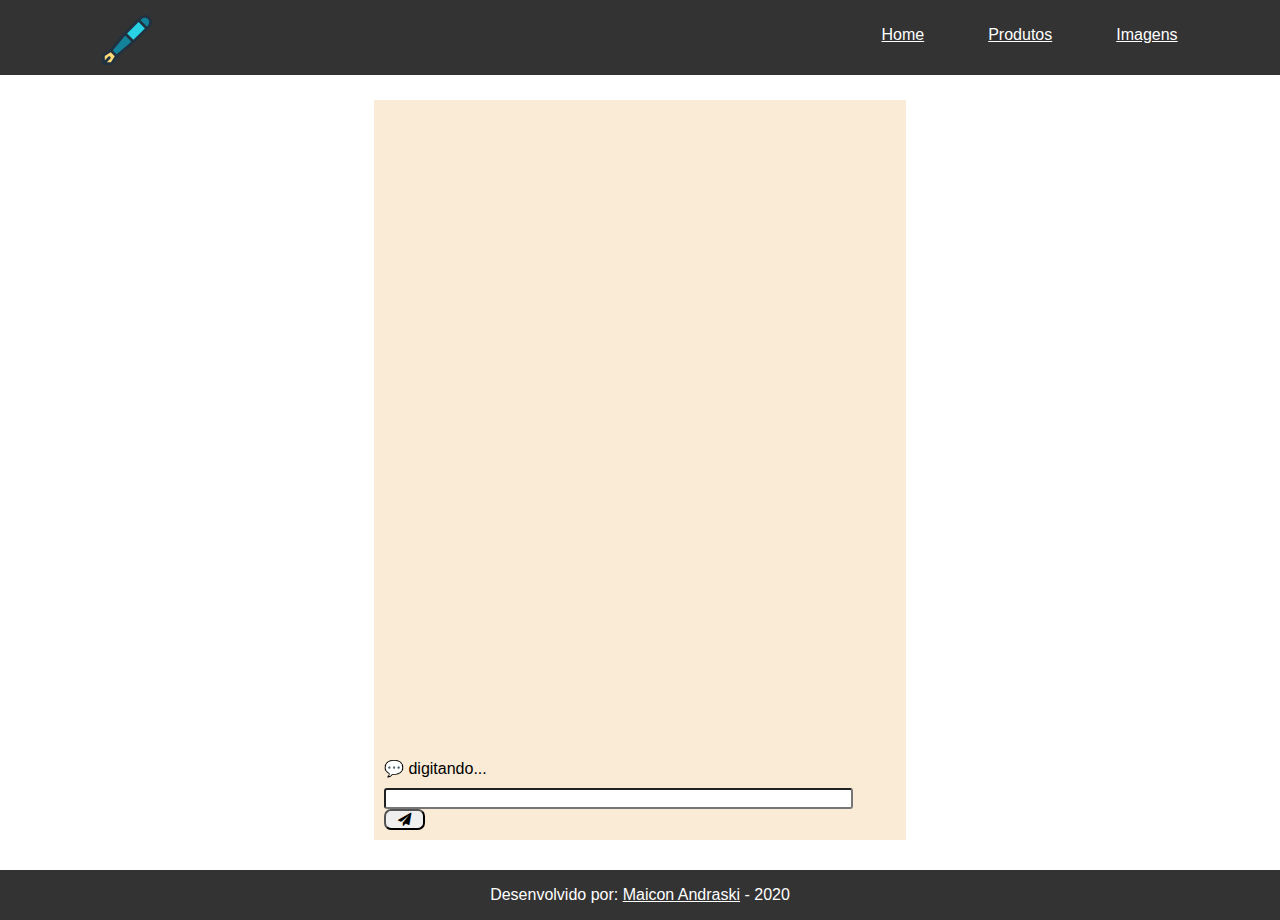
==== contato.html @ 43adaaee "Novo icone para o navbar" ====
<!DOCTYPE html>
<html lang="pt-BR">
<head>
  <meta charset="UTF-8">
  <link
    rel="stylesheet"
    href="https://maxcdn.bootstrapcdn.com/font-awesome/4.6.3/css/font-awesome.min.css"
  />  
  <meta
    name="viewport"
    content="width=device-width, initial-scale=1.0"
  >
  <link
    rel="stylesheet"
    type="text/css"
    href="css/estilo.css"
  >
  <link
    rel="stylesheet"
    type="text/css"
    href="css/contato.css"
  >
  <script defer src="js/contato.js"></script>
  <title>Caneta Store - imagens</title>
</head>
<body onload="botWelcomeMessage()">
  <div class="page-wrapper">
    <header>
      <img
        src="assets/fountain-pen.svg"
        alt="pen svg"
        width="200px"
      >
      <nav>
        <ul>
          <li>
            <a
              class="nav-link"
              href="index.html"
            >
              Home
            </a>
          </li>
          <li>
            <a
              class="nav-link"
              href="produtos.html"
            >
              Produtos
            </a>
          </li>
          <li>
            <a
              class="nav-link"
              href="imagens.html"
            >
              Imagens
            </a>
          </li>
        </ul>
      </nav>
    </header>
    <div class="chat">
      <div class="input-text">
        <form onsubmit="return false">
          <input
            type="text"
            maxlength="50"
          >
          <button
            type="submit"
            onclick="sendMessage()"
          >
            <em class="fa fa-paper-plane"></em>
          </button>
        </form>
      </div>
      <div class="status">
        <!-- status (online, digitando, offline) -->
      </div>
      <div class="messages">
        <!-- as mensagens aparecerao aqui! -->
      </div>
    </div>
    <footer>
      <p>
        Desenvolvido por: 
        <a href="https://github.com/maiconm"> Maicon Andraski</a>
        - 2020
      </p>
    </footer>
  </div>
</body>
</html>
---- css/estilo.css ----
* {font-family: 'Gill Sans', 'Gill Sans MT', Calibri, 'Trebuchet MS', sans-serif}

body {
  display: grid;
  margin: 0;
  height: 100vh;
  grid: auto;
}

.page-wrapper {
  display: grid;
  place-items: center;
  padding: 0;
  gap: 30px;
  padding-top: 100px;
}

header {
  top: 0;
  left: 0;
  position: fixed;
  display: flex;
  flex-direction: row;
  justify-content: space-between;
  width: 100%;
  background-color: #333;
  color: white;
  padding: 10px 0;
}

header img {
  margin: 5px 0 0 8vw;
  max-width: 50px;
  width: 100%;
  height: auto;
}

.nav-link {color: white}

nav ul {
  display: flex;
  flex-direction: row;
  padding-right: 8vw;
  list-style: none;
}

li {padding-left: 5vw}

footer {
  justify-content: flex;
  height: 100%;
  display: flex;
  background-color: #333;
  width: 100%;
  text-align: center;
  color: white;
  flex-direction: column;
}

footer a {
  color: white;
}

.features {
  gap: 30px;
  box-sizing: border-box;
  padding: 5px;
  width: 100%;
  display: grid;
  grid-template-rows: repeat(3, auto);
  place-items: center;
  max-width: 800px;
}

.feature {
  width: 100%;
  display: grid;
  grid-template-columns: 2fr 9fr;
  margin-top: auto;
}

.feature h2, .feature p {
  margin: 0 0 0 10px;
  text-align: start;
}

em {text-align: end}

@media only screen and (max-width: 430px) {
  .page-wrapper {
    height: 100%;
    padding-top: 130px;
  }

  header {
    align-items: center;
    padding: 0;
    flex-direction: column;
    text-align: center;
    width: 100%;
  }

  header img {margin: 5px 0 0 0}

  nav ul {flex-direction: column}

  .features {
    max-width: 400px;
    width: 90%;
  }
}
---- css/contato.css ----
.chat {
  overflow: scroll;
  display: flex;
  flex-direction: column-reverse;
  align-self: flex-end;
  width: 40vw;
  min-width: 400px;
  height: 80vh;
  background-color: antiquewhite;
  padding: 10px;
}

.msg {
  display: flex;
  flex-direction: column;
}

.msg-bot {align-items: flex-start}

.msg-user {align-items: flex-end}

.color-user {
  background-color: rgb(136, 182, 93);
  border: 2px solid rgb(136, 182, 93);
}

.color-bot {
  background-color: rgb(93, 157, 182);
  border: 2px solid rgb(93, 157, 182);
}

.bubble {
  border-radius: 7.5px;
  padding: 3px 7px;
  margin: 3px 0;
  max-width: 280px;
  overflow: hidden;
}

.messages {
  display: flex;
  flex-direction: column;
}

.input-text {
  margin-top: 10px;
}

button {
  width: 8%;
  border-radius: 7px;
}

input {
  width: 90%;
  border-radius: 3px;
}

.name {
  font-weight: 900;
}
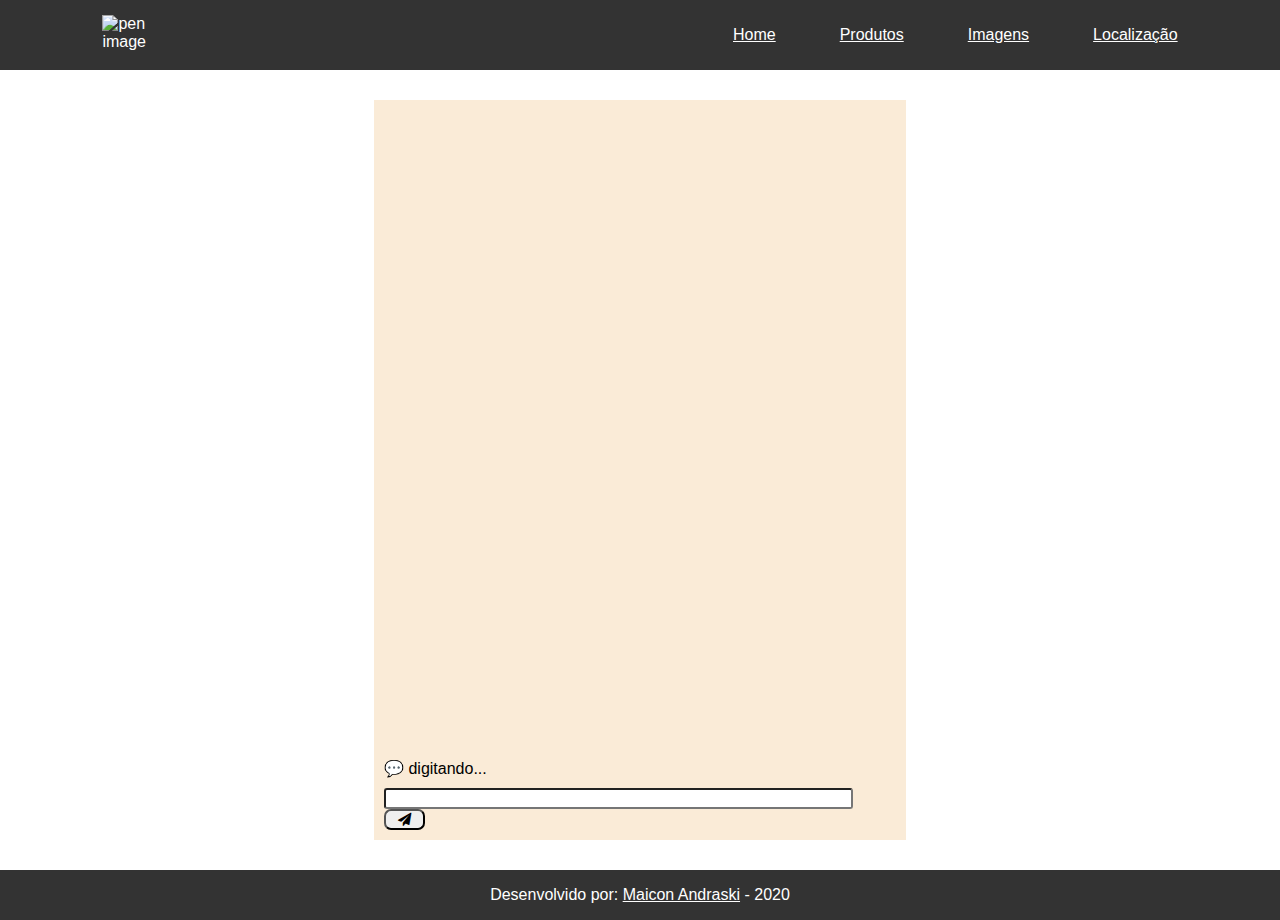
==== commit 89d6dc4a: "Nova pagina de localização" ====
--- a/contato.html
+++ b/contato.html
@@ -27,8 +27,8 @@
   <div class="page-wrapper">
     <header>
       <img
-        src="assets/fountain-pen.svg"
-        alt="pen svg"
+        src="https://encrypted-tbn0.gstatic.com/images?q=tbn:ANd9GcQ5yws46KFbH83peqnTL2TFBCgqOx4YfwZ6mCmfQ1AyFTuBMcWS8g"
+        alt="pen image"
         width="200px"
       >
       <nav>
@@ -55,6 +55,14 @@
               href="imagens.html"
             >
               Imagens
+            </a>
+          </li>
+          <li>
+            <a
+              class="nav-link"
+              href="localizacao.html"
+            >
+              Localização
             </a>
           </li>
         </ul>
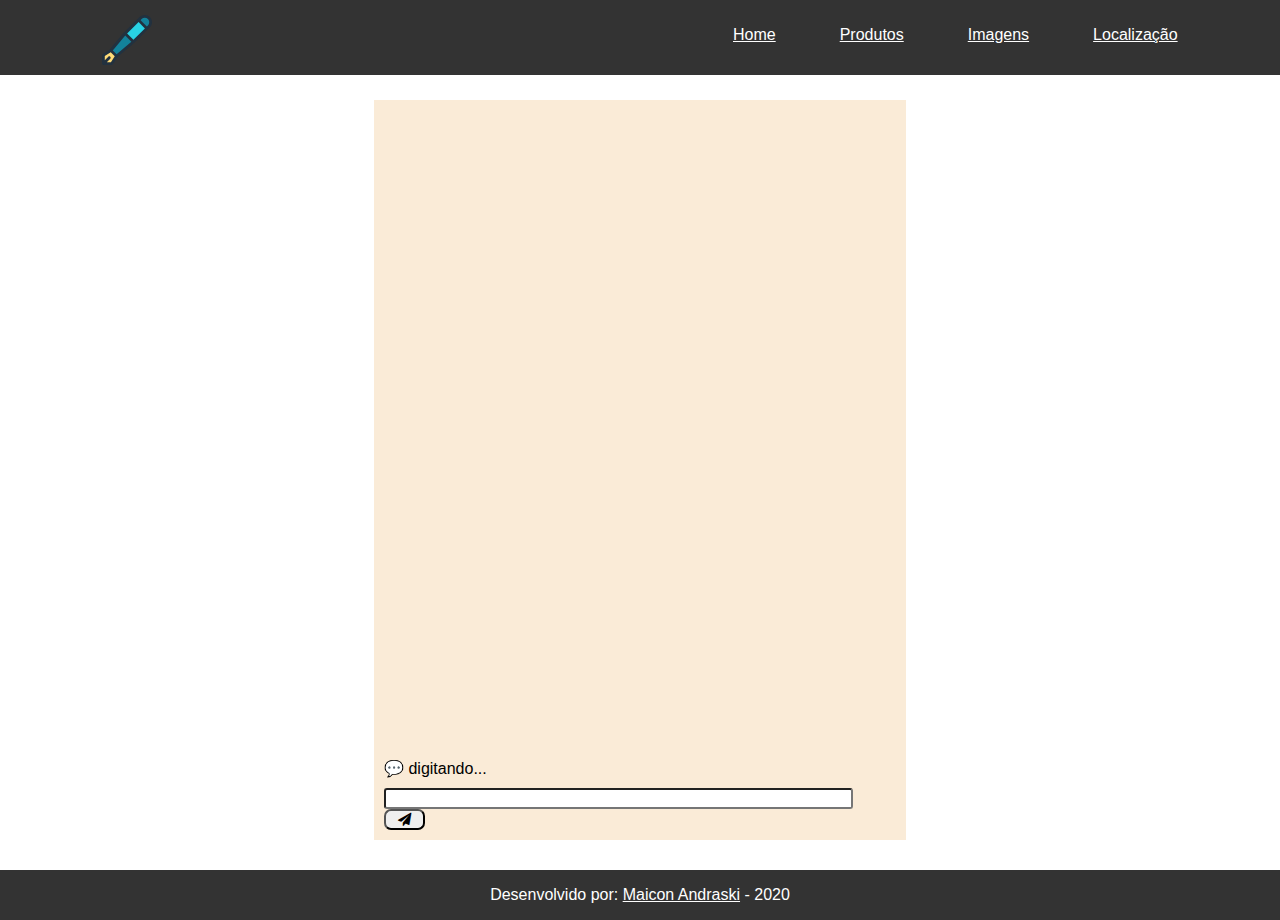
==== commit 44ce77db: "Merge pull request #5 from maiconm/icone-do-navbar" ====
--- a/contato.html
+++ b/contato.html
@@ -27,8 +27,8 @@
   <div class="page-wrapper">
     <header>
       <img
-        src="https://encrypted-tbn0.gstatic.com/images?q=tbn:ANd9GcQ5yws46KFbH83peqnTL2TFBCgqOx4YfwZ6mCmfQ1AyFTuBMcWS8g"
-        alt="pen image"
+        src="assets/fountain-pen.svg"
+        alt="pen svg"
         width="200px"
       >
       <nav>
--- a/css/estilo.css
+++ b/css/estilo.css
@@ -1,111 +1,111 @@
-* {font-family: 'Gill Sans', 'Gill Sans MT', Calibri, 'Trebuchet MS', sans-serif}
-
-body {
-  display: grid;
-  margin: 0;
-  height: 100vh;
-  grid: auto;
-}
-
-.page-wrapper {
-  display: grid;
-  place-items: center;
-  padding: 0;
-  gap: 30px;
-  padding-top: 100px;
-}
-
-header {
-  top: 0;
-  left: 0;
-  position: fixed;
-  display: flex;
-  flex-direction: row;
-  justify-content: space-between;
-  width: 100%;
-  background-color: #333;
-  color: white;
-  padding: 10px 0;
-}
-
-header img {
-  margin: 5px 0 0 8vw;
-  max-width: 50px;
-  width: 100%;
-  height: auto;
-}
-
-.nav-link {color: white}
-
-nav ul {
-  display: flex;
-  flex-direction: row;
-  padding-right: 8vw;
-  list-style: none;
-}
-
-li {padding-left: 5vw}
-
-footer {
-  justify-content: flex;
-  height: 100%;
-  display: flex;
-  background-color: #333;
-  width: 100%;
-  text-align: center;
-  color: white;
-  flex-direction: column;
-}
-
-footer a {
-  color: white;
-}
-
-.features {
-  gap: 30px;
-  box-sizing: border-box;
-  padding: 5px;
-  width: 100%;
-  display: grid;
-  grid-template-rows: repeat(3, auto);
-  place-items: center;
-  max-width: 800px;
-}
-
-.feature {
-  width: 100%;
-  display: grid;
-  grid-template-columns: 2fr 9fr;
-  margin-top: auto;
-}
-
-.feature h2, .feature p {
-  margin: 0 0 0 10px;
-  text-align: start;
-}
-
-em {text-align: end}
-
-@media only screen and (max-width: 430px) {
-  .page-wrapper {
-    height: 100%;
-    padding-top: 130px;
-  }
-
-  header {
-    align-items: center;
-    padding: 0;
-    flex-direction: column;
-    text-align: center;
-    width: 100%;
-  }
-
-  header img {margin: 5px 0 0 0}
-
-  nav ul {flex-direction: column}
-
-  .features {
-    max-width: 400px;
-    width: 90%;
-  }
-}
+* {font-family: 'Gill Sans', 'Gill Sans MT', Calibri, 'Trebuchet MS', sans-serif}
+
+body {
+  display: grid;
+  margin: 0;
+  height: 100vh;
+  grid: auto;
+}
+
+.page-wrapper {
+  display: grid;
+  place-items: center;
+  padding: 0;
+  gap: 30px;
+  padding-top: 100px;
+}
+
+header {
+  top: 0;
+  left: 0;
+  position: fixed;
+  display: flex;
+  flex-direction: row;
+  justify-content: space-between;
+  width: 100%;
+  background-color: #333;
+  color: white;
+  padding: 10px 0;
+}
+
+header img {
+  margin: 5px 0 0 8vw;
+  max-width: 50px;
+  width: 100%;
+  height: auto;
+}
+
+.nav-link {color: white}
+
+nav ul {
+  display: flex;
+  flex-direction: row;
+  padding-right: 8vw;
+  list-style: none;
+}
+
+li {padding-left: 5vw}
+
+footer {
+  justify-content: flex;
+  height: 100%;
+  display: flex;
+  background-color: #333;
+  width: 100%;
+  text-align: center;
+  color: white;
+  flex-direction: column;
+}
+
+footer a {
+  color: white;
+}
+
+.features {
+  gap: 30px;
+  box-sizing: border-box;
+  padding: 5px;
+  width: 100%;
+  display: grid;
+  grid-template-rows: repeat(3, auto);
+  place-items: center;
+  max-width: 800px;
+}
+
+.feature {
+  width: 100%;
+  display: grid;
+  grid-template-columns: 2fr 9fr;
+  margin-top: auto;
+}
+
+.feature h2, .feature p {
+  margin: 0 0 0 10px;
+  text-align: start;
+}
+
+em {text-align: end}
+
+@media only screen and (max-width: 430px) {
+  .page-wrapper {
+    height: 100%;
+    padding-top: 130px;
+  }
+
+  header {
+    align-items: center;
+    padding: 0;
+    flex-direction: column;
+    text-align: center;
+    width: 100%;
+  }
+
+  header img {margin: 5px 0 0 0}
+
+  nav ul {flex-direction: column}
+
+  .features {
+    max-width: 400px;
+    width: 90%;
+  }
+}
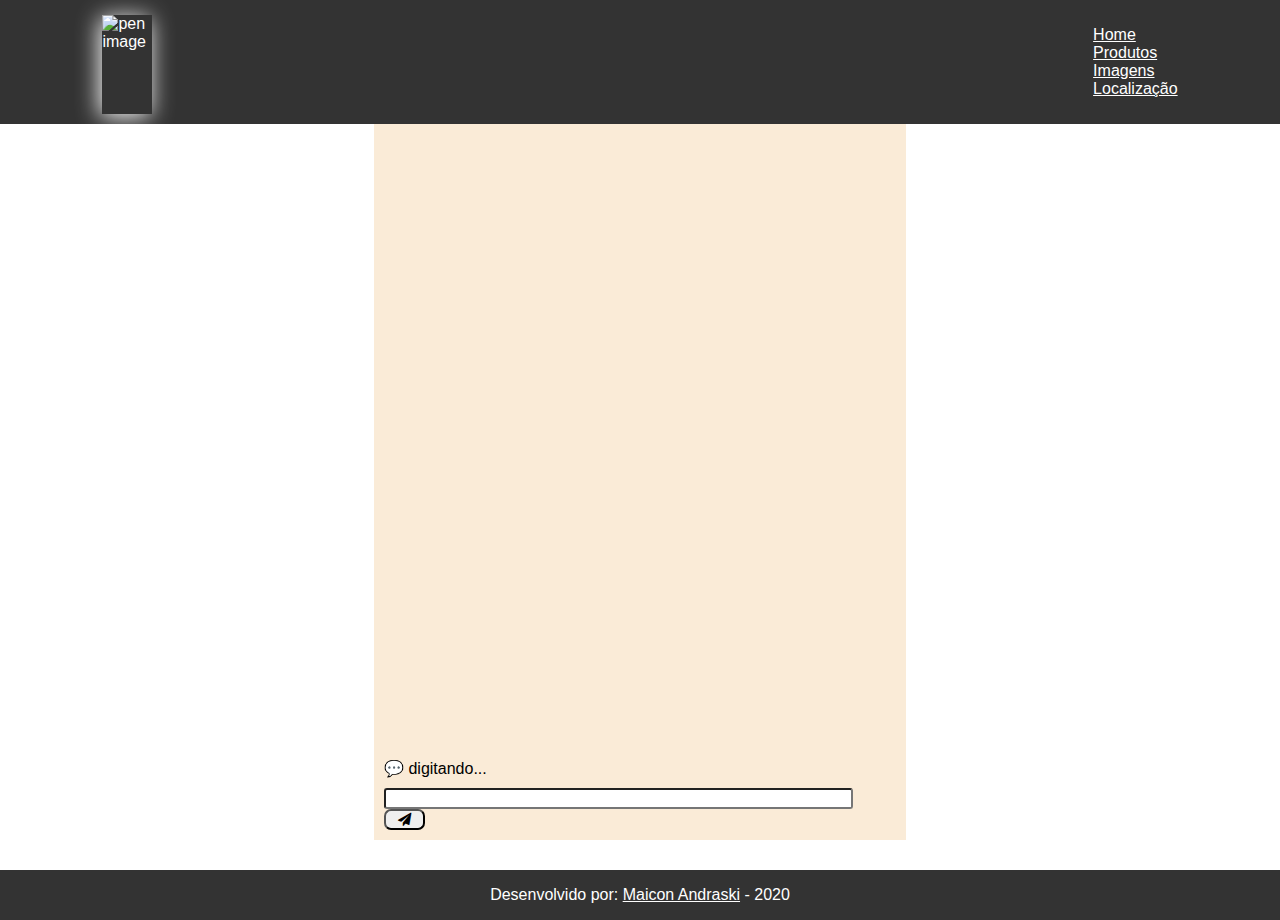
==== commit cd5be903: "Menu hamburger" ====
--- a/contato.html
+++ b/contato.html
@@ -20,6 +20,7 @@
     type="text/css"
     href="css/contato.css"
   >
+  <script defer src="js/navbar.js"></script>
   <script defer src="js/contato.js"></script>
   <title>Caneta Store - imagens</title>
 </head>
@@ -27,12 +28,12 @@
   <div class="page-wrapper">
     <header>
       <img
-        src="assets/fountain-pen.svg"
-        alt="pen svg"
+        src="https://encrypted-tbn0.gstatic.com/images?q=tbn:ANd9GcQ5yws46KFbH83peqnTL2TFBCgqOx4YfwZ6mCmfQ1AyFTuBMcWS8g"
+        alt="pen image"
         width="200px"
       >
       <nav>
-        <ul>
+        <ul id="links">
           <li>
             <a
               class="nav-link"
@@ -67,6 +68,12 @@
           </li>
         </ul>
       </nav>
+      <a
+        href="javascript:void(0);"
+        class="icon" onclick="toggleMenu()"
+      >
+        <em class="fa fa-bars fa-3x"></em>
+      </a>
     </header>
     <div class="chat">
       <div class="input-text">
--- a/css/estilo.css
+++ b/css/estilo.css
@@ -13,6 +13,10 @@
   padding: 0;
   gap: 30px;
   padding-top: 100px;
+}
+
+header a.icon {
+  display: none;
 }
 
 header {
@@ -33,6 +37,7 @@
   max-width: 50px;
   width: 100%;
   height: auto;
+  box-shadow: -2px 3px 23px 0px white;
 }
 
 .nav-link {color: white}
@@ -93,14 +98,30 @@
   }
 
   header {
-    align-items: center;
+    overflow: hidden;
     padding: 0;
     flex-direction: column;
     text-align: center;
     width: 100%;
   }
 
-  header img {margin: 5px 0 0 0}
+  header a.icon {
+    color: grey;
+    margin: 5px;
+    display: block;
+    position: absolute;
+    right: 0;
+    top: 0;
+  }
+
+  header nav {
+    display: none;
+  }
+
+  header img {
+    margin: 5px;
+    display: block;
+  }
 
   nav ul {flex-direction: column}
 
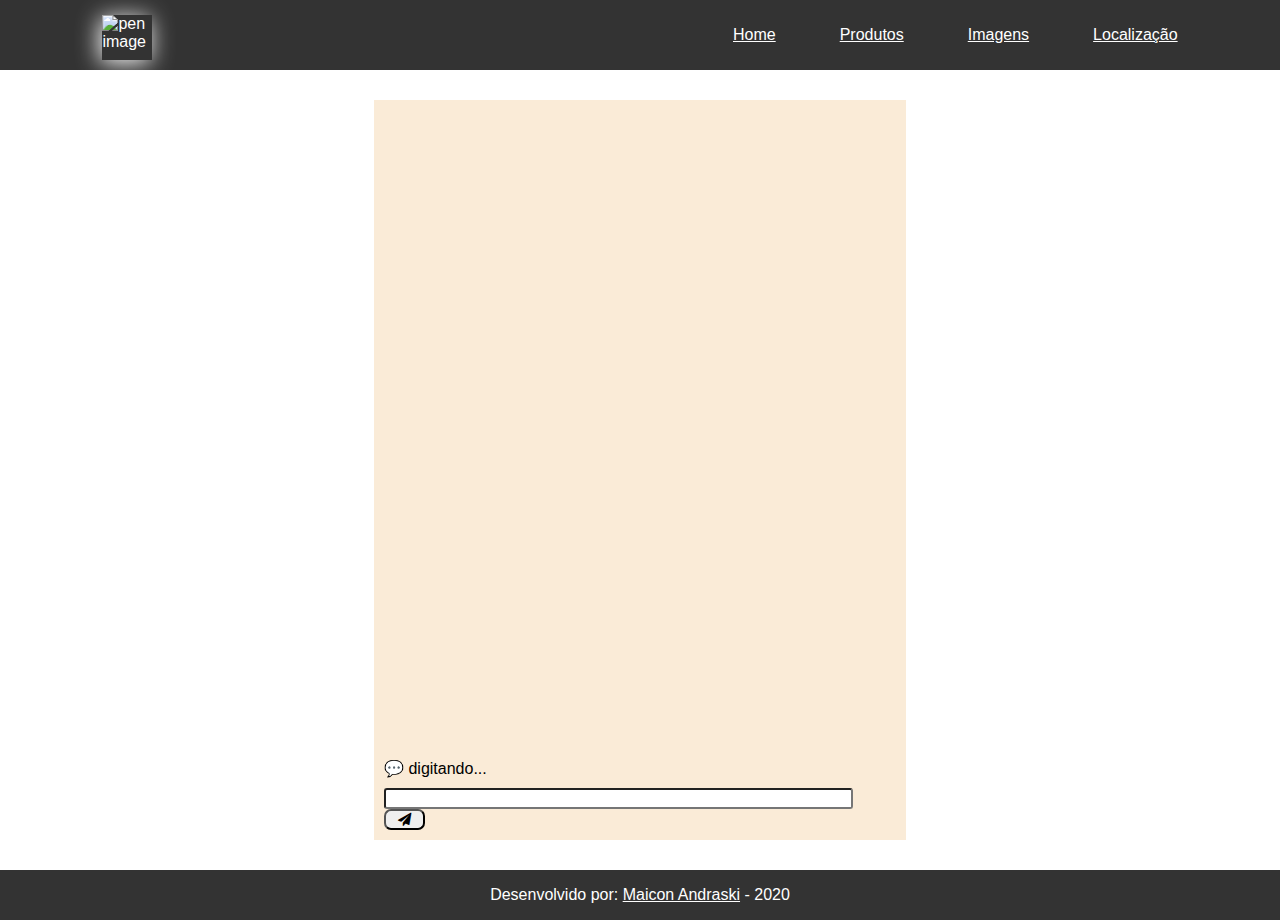
==== commit a6faf08e: "Conserta menu hamburger" ====
--- a/contato.html
+++ b/contato.html
@@ -32,8 +32,8 @@
         alt="pen image"
         width="200px"
       >
-      <nav>
-        <ul id="links">
+      <nav id="links">
+        <ul>
           <li>
             <a
               class="nav-link"
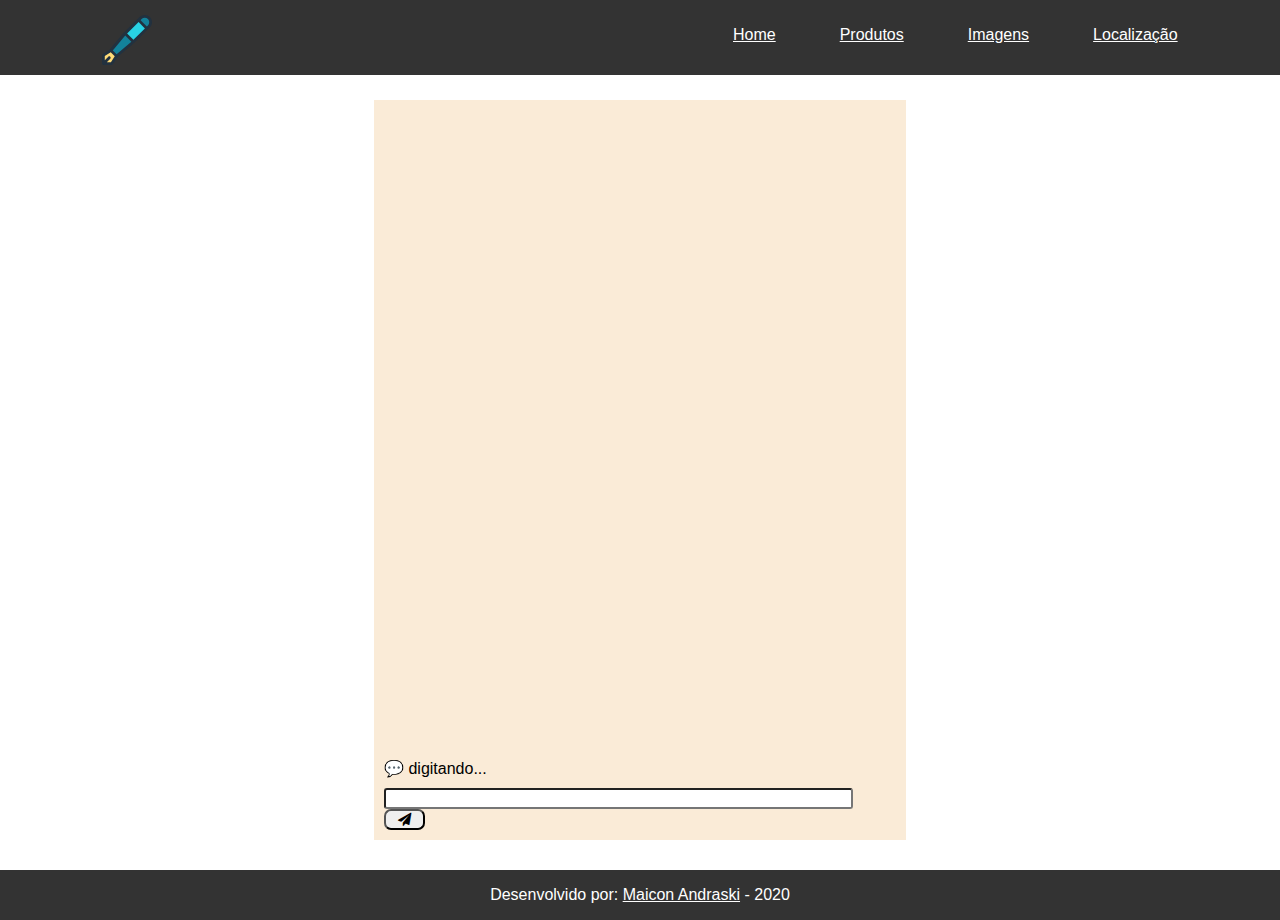
==== commit 356e09f4: "Merge pull request #8 from maiconm/hamburger-menu" ====
--- a/contato.html
+++ b/contato.html
@@ -28,8 +28,8 @@
   <div class="page-wrapper">
     <header>
       <img
-        src="https://encrypted-tbn0.gstatic.com/images?q=tbn:ANd9GcQ5yws46KFbH83peqnTL2TFBCgqOx4YfwZ6mCmfQ1AyFTuBMcWS8g"
-        alt="pen image"
+        src="assets/fountain-pen.svg"
+        alt="pen svg"
         width="200px"
       >
       <nav id="links">
--- a/css/estilo.css
+++ b/css/estilo.css
@@ -37,7 +37,6 @@
   max-width: 50px;
   width: 100%;
   height: auto;
-  box-shadow: -2px 3px 23px 0px white;
 }
 
 .nav-link {color: white}
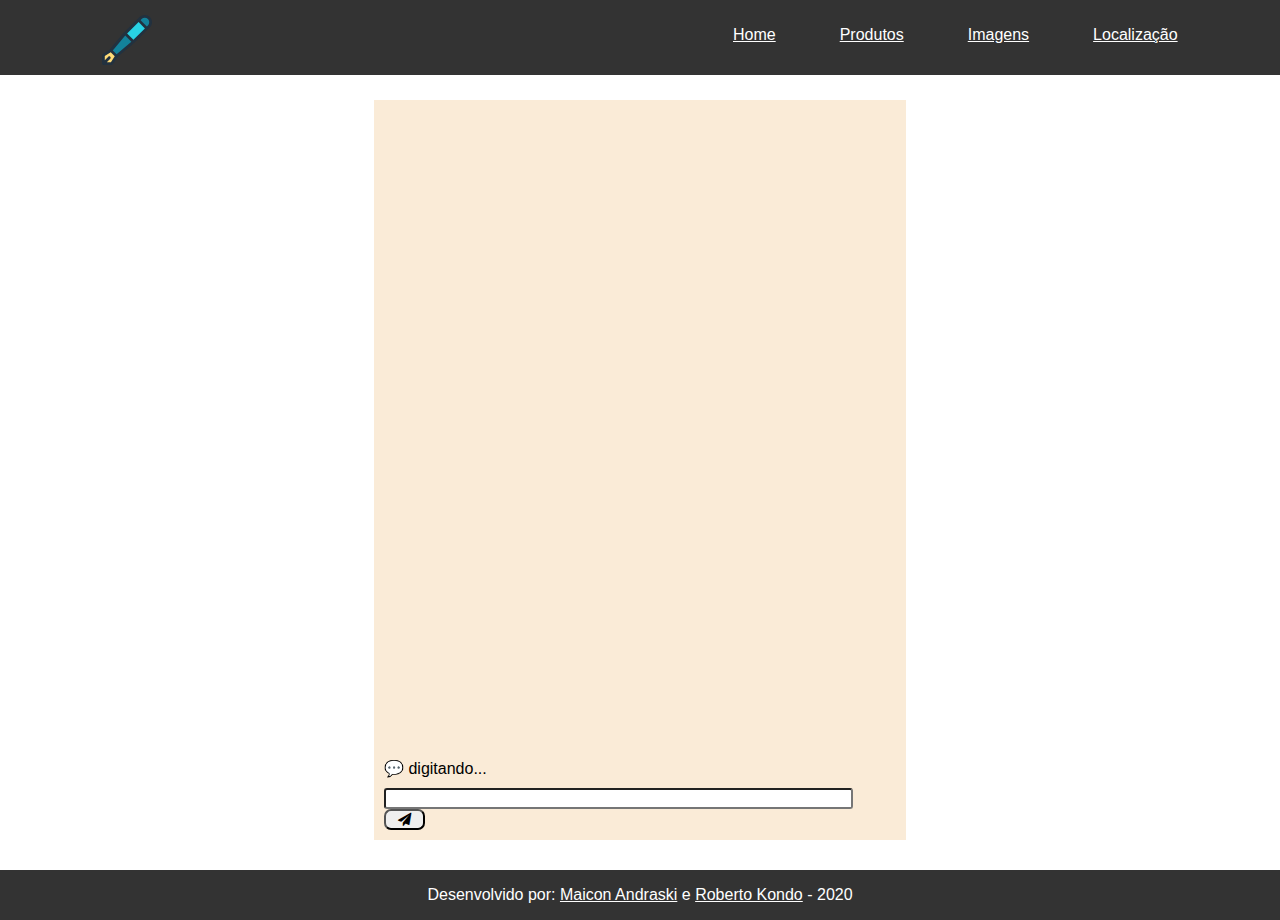
==== commit d08bc557: "Adicionado novo desenvolvedor ao footer das pgs" ====
--- a/contato.html
+++ b/contato.html
@@ -20,7 +20,6 @@
     type="text/css"
     href="css/contato.css"
   >
-  <script defer src="js/navbar.js"></script>
   <script defer src="js/contato.js"></script>
   <title>Caneta Store - imagens</title>
 </head>
@@ -32,7 +31,7 @@
         alt="pen svg"
         width="200px"
       >
-      <nav id="links">
+      <nav>
         <ul>
           <li>
             <a
@@ -68,12 +67,6 @@
           </li>
         </ul>
       </nav>
-      <a
-        href="javascript:void(0);"
-        class="icon" onclick="toggleMenu()"
-      >
-        <em class="fa fa-bars fa-3x"></em>
-      </a>
     </header>
     <div class="chat">
       <div class="input-text">
@@ -101,6 +94,8 @@
       <p>
         Desenvolvido por: 
         <a href="https://github.com/maiconm"> Maicon Andraski</a>
+        e
+        <a href="https://github.com/robertokondo8496"> Roberto Kondo</a>
         - 2020
       </p>
     </footer>
